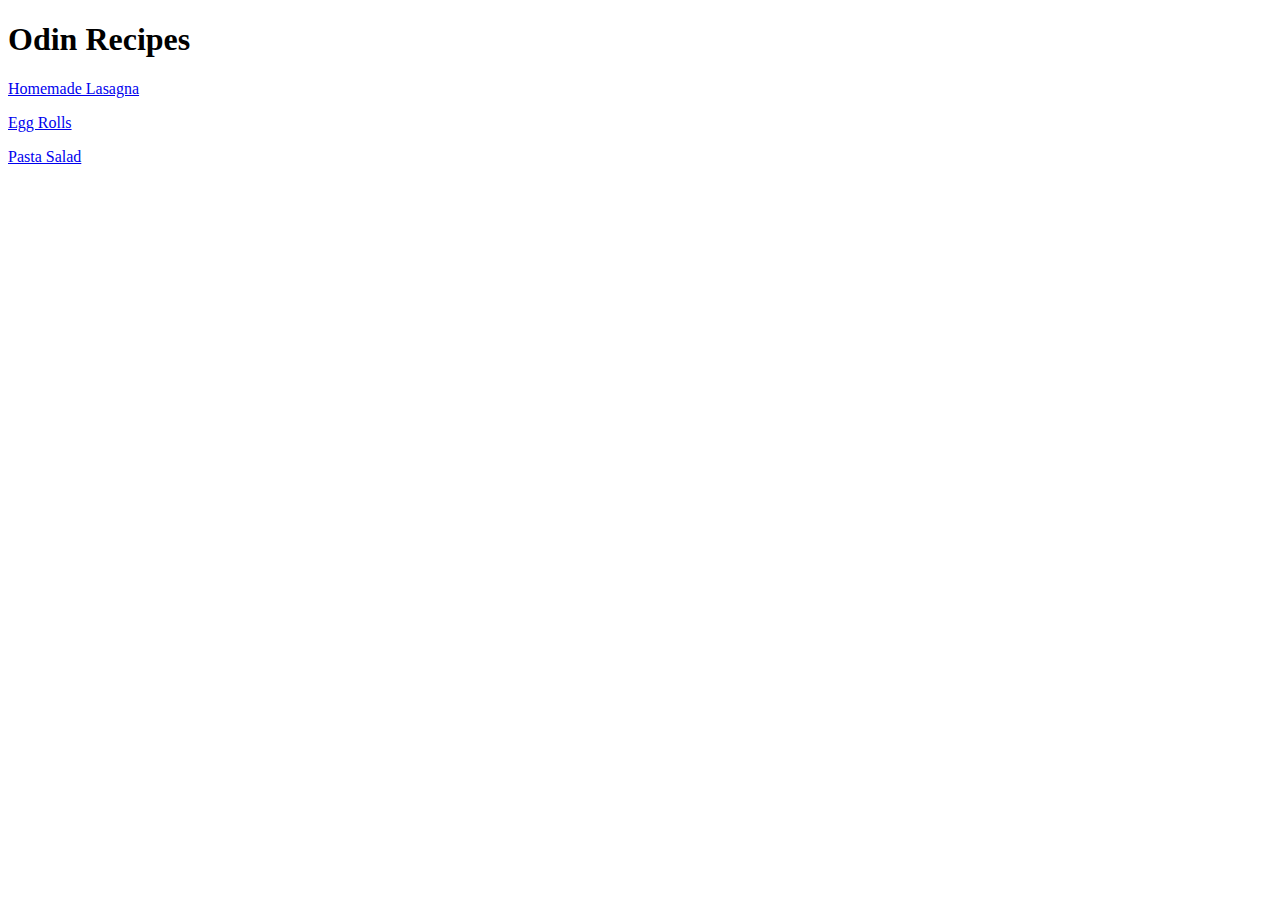
==== index.html @ 0d0be6c9 "Added webpages recipes" ====
<!DOCTYPE html>
<html lang="en">
    <head>
        <meta charset="uft-8">
        <title>Odin Recipes</title>
    </head>
    <body>
        <h1>Odin Recipes</h1>
        <p><a href="./recipes/lasagna.html">Homemade Lasagna</a></p>
        <p></p><a href="./recipes/egg-rolls.html">Egg Rolls</a></p>
        <p><a href="./recipes/pasta-salad.html">Pasta Salad</a></p>
    </body>
</html>
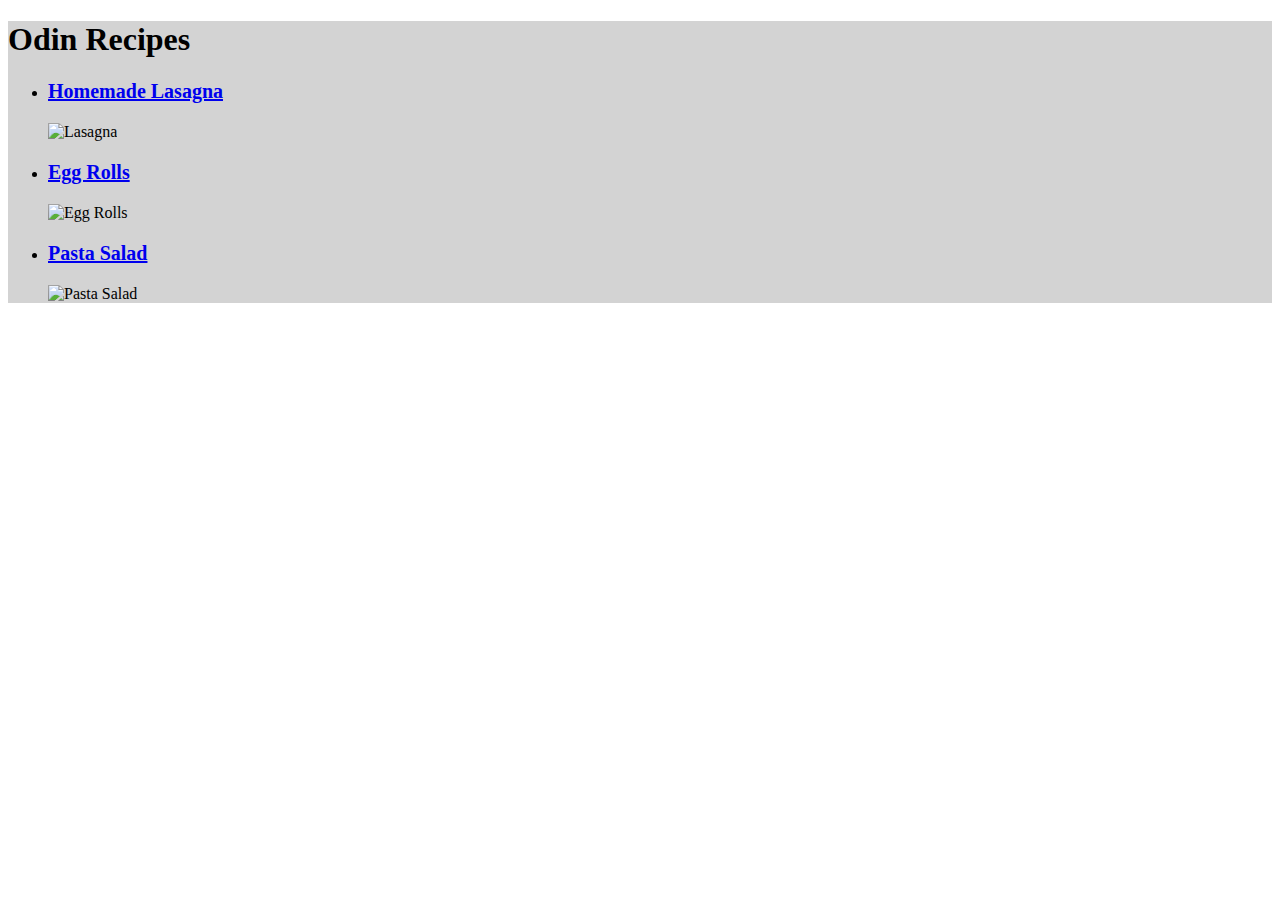
==== commit 6617e0ba: "Added a CSS file and adding CSS to HTML" ====
--- a/index.html
+++ b/index.html
@@ -3,11 +3,19 @@
     <head>
         <meta charset="uft-8">
         <title>Odin Recipes</title>
+        <link rel="stylesheet" href="style.css">
     </head>
     <body>
+        <div class="bg">
         <h1>Odin Recipes</h1>
-        <p><a href="./recipes/lasagna.html">Homemade Lasagna</a></p>
-        <p></p><a href="./recipes/egg-rolls.html">Egg Rolls</a></p>
-        <p><a href="./recipes/pasta-salad.html">Pasta Salad</a></p>
+        <ul>
+        <li><p id="name"><a href="./recipes/lasagna.html">Homemade Lasagna</a></p></li>
+        <img id = "pic" src="https://imagesvc.meredithcorp.io/v3/mm/image?url=https://public-assets.meredithcorp.io/88a62c414fbb2c750efe1ed2982a7a3e/1648997853homemade-lasagna%20.jpg&q=60&c=sc&orient=true&poi=auto&h=512" alt="Lasagna">
+        <li><p id="name"><a href="./recipes/egg-rolls.html">Egg Rolls</a></p></li>
+        <img id = "pic" src="https://www.allrecipes.com/thmb/ekQ8xlxaPcgPbETPKAYluIx8F2k=/1500x0/filters:no_upscale():max_bytes(150000):strip_icc():format(webp)/14704-BestEggRolls-mfs-3x2-0323-e98fffc811c446c3ad51de4b7e8cf853.jpg" alt="Egg Rolls">
+        <li><p id="name"><a href="./recipes/pasta-salad.html">Pasta Salad</a></p></li>
+        <img id = "pic" src="https://www.allrecipes.com/thmb/qM4l3GRtG0ksMDDLfqeMtGFr37Y=/1500x0/filters:no_upscale():max_bytes(150000):strip_icc():format(webp)/14385-pasta-salad-mfs-66-553a4348fa7b4d83a52099146aca7439.jpg" alt="Pasta Salad">
+        </ul>
+    </div>
     </body>
 </html>--- a/style.css
+++ b/style.css
@@ -0,0 +1,13 @@
+#pic {
+    width: 200px;
+    height: auto
+}
+
+#name {
+    font-weight: bold;
+    font-size: 20px;
+}
+
+.bg {
+    background-color: lightgrey;
+}